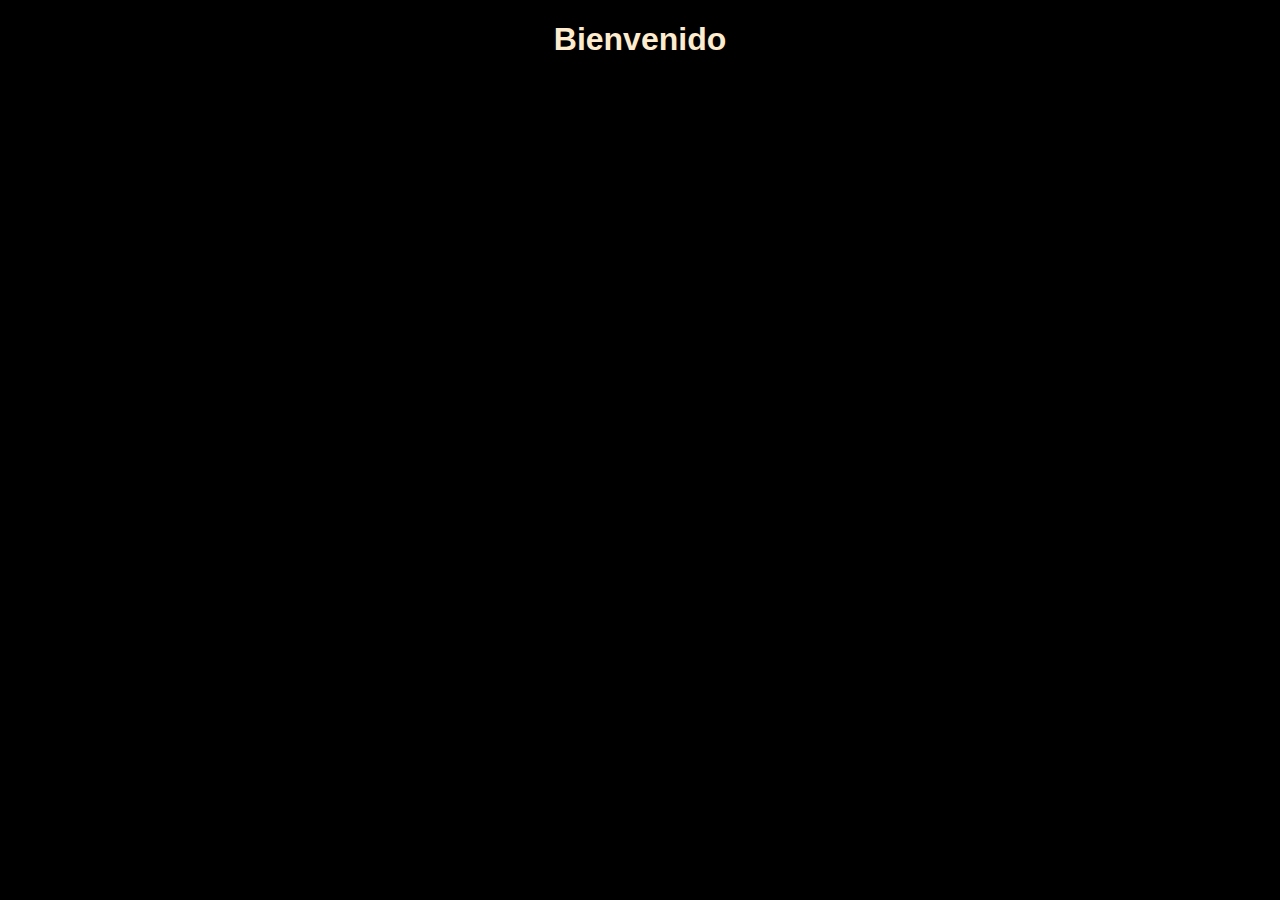
==== index.html @ ae06f9b2 "Add files via upload" ====
<!DOCTYPE html>
<html lang="en">

<head>
    <meta charset="UTF-8">
<title> Desafio 1 Curso Javascript</title>
<link rel="stylesheet" type="text/css" href="style.css" />
</head>
<body>
<h1>Bienvenido</h1>
<script src="main.js"></script>
</body>

</html>
---- style.css ----
body 
{background-color: #000000;}

h1 {color: blanchedalmond;
font-family: Arial, Helvetica, sans-serif;
text-align: center;}
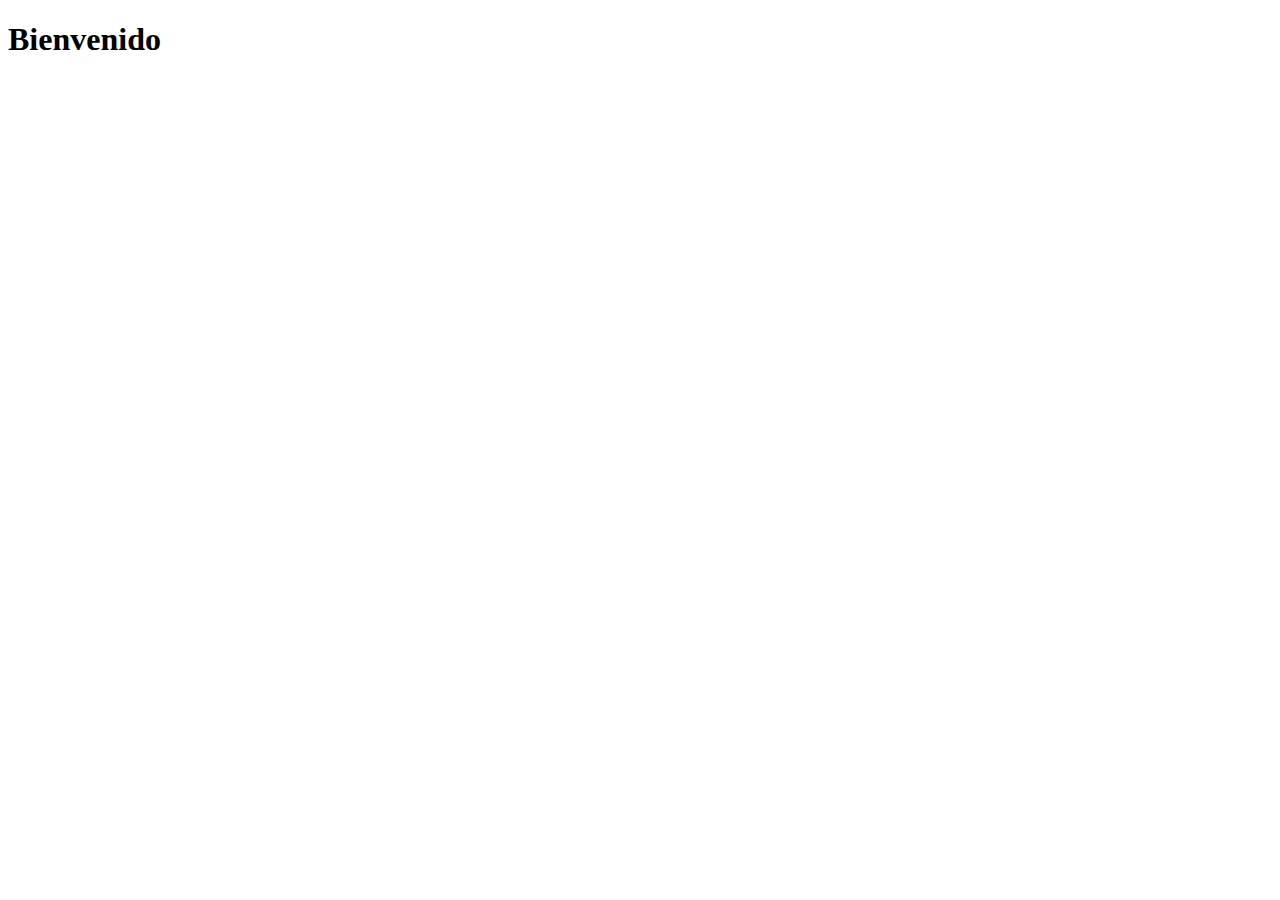
==== commit b4b40663: "Desafío 2 "Condicionales"" ====
--- a/index.html
+++ b/index.html
@@ -3,12 +3,11 @@
 
 <head>
     <meta charset="UTF-8">
-<title> Desafio 1 Curso Javascript</title>
-<link rel="stylesheet" type="text/css" href="style.css" />
+<title> Desafio 2 Curso Javascript</title>
 </head>
 <body>
 <h1>Bienvenido</h1>
-<script src="main.js"></script>
+<script src="js/miarchivo.js"></script>
 </body>
 
 </html>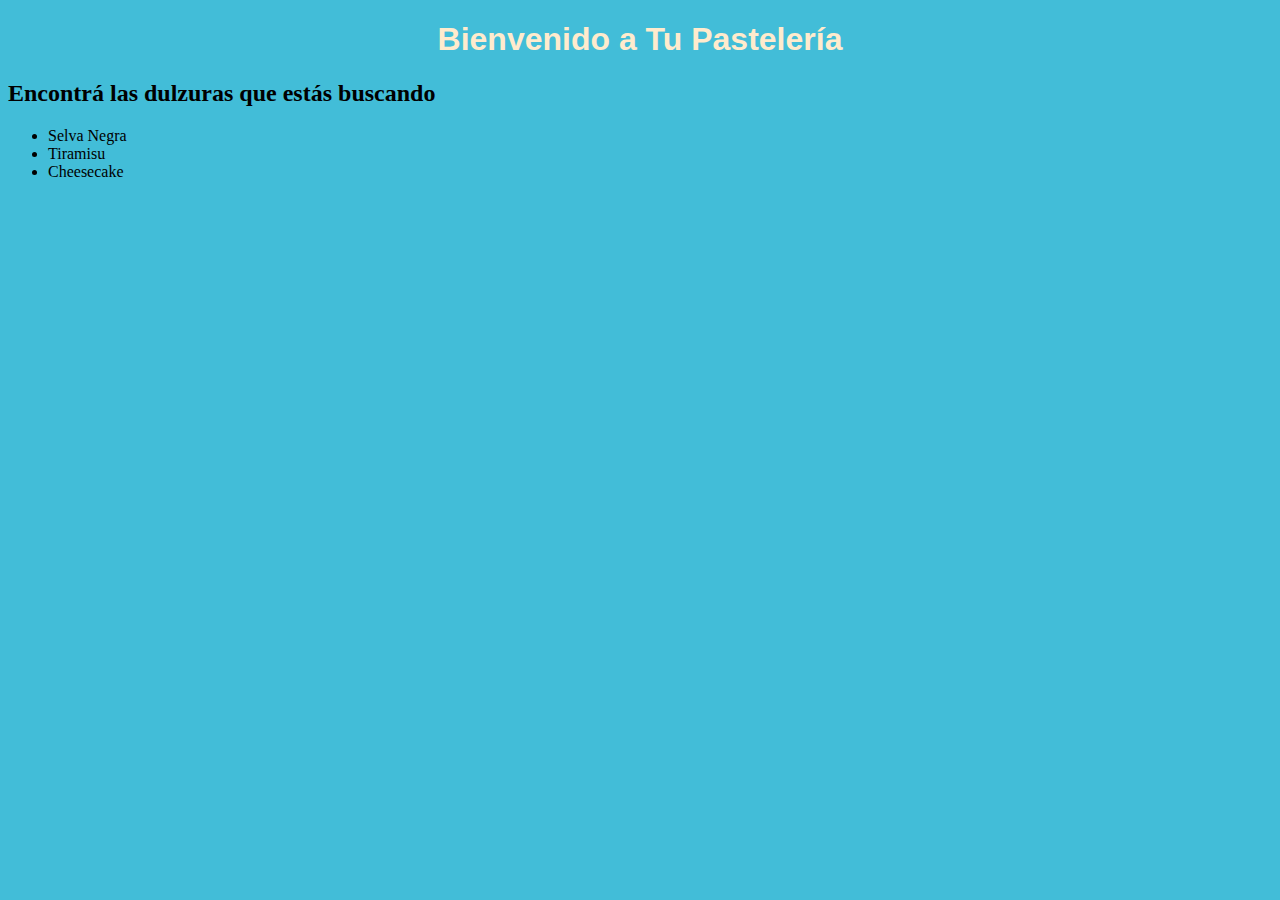
==== commit 253b98b7: "Desafío 8 "Interactuar con HTML"" ====
--- a/index.html
+++ b/index.html
@@ -3,11 +3,25 @@
 
 <head>
     <meta charset="UTF-8">
-<title> Desafio 2 Curso Javascript</title>
+    <meta http-equiv="X-UA-Compatible" content="IE=edge">
+    <meta name="viewport" content="width=device-width, initial-scale=1.0">
+    <link rel="stylesheet" type="text/css" href="style.css" />
+<title> Pre entrega de Proyecto final JS</title>
 </head>
 <body>
-<h1>Bienvenido</h1>
-<script src="js/miarchivo.js"></script>
+  <div id="miapp">
+<h1 id= "titulo">Bienvenido a Tu Pastelería</h1>
+</div>
+<h2> Encontrá las dulzuras que estás buscando </h2>
+<ul>
+<li class="cakes"> Selva Negra </li>
+<li class="cakes"> Tiramisu </li>
+<li class="cakes"> Cheesecake </li>
+</ul>
+
+<script src="js\variables.js"></script>
+<script src="js\funciones.js"></script>
+<script src="js\index.js"></script>
 </body>
 
-</html>+</html>
--- a/style.css
+++ b/style.css
@@ -0,0 +1,12 @@
+body
+{background-color: #42bdd8;}
+
+h1 {color: blanchedalmond;
+font-family: Arial, Helvetica, sans-serif;
+text-align: center;}
+
+div contenedor{
+  border-width: 5px;
+  border-color: black;
+  background-color: white;
+}
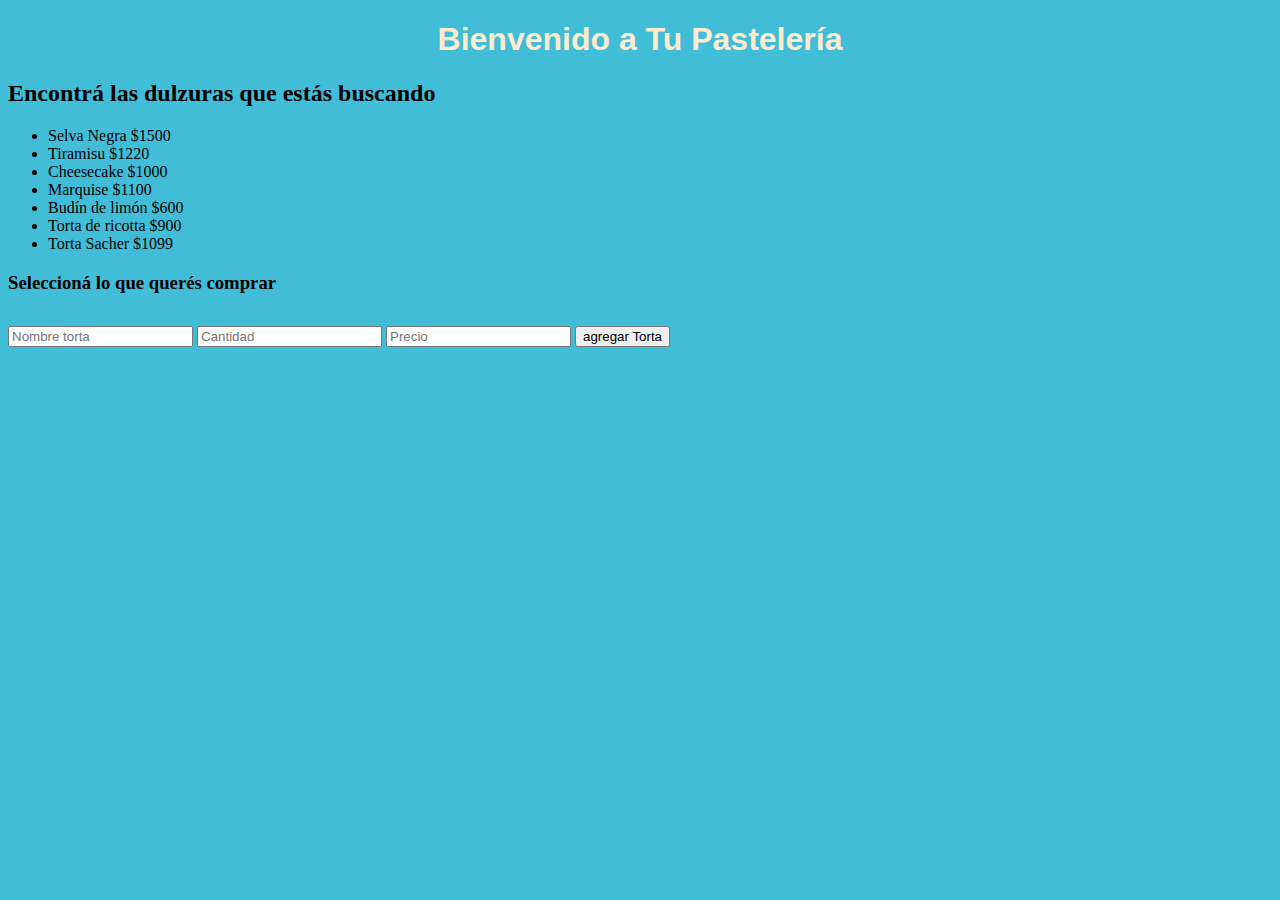
==== commit b5775a06: "Desafío 8 "Eventos"" ====
--- a/index.html
+++ b/index.html
@@ -6,6 +6,7 @@
     <meta http-equiv="X-UA-Compatible" content="IE=edge">
     <meta name="viewport" content="width=device-width, initial-scale=1.0">
     <link rel="stylesheet" type="text/css" href="style.css" />
+
 <title> Pre entrega de Proyecto final JS</title>
 </head>
 <body>
@@ -14,14 +15,25 @@
 </div>
 <h2> Encontrá las dulzuras que estás buscando </h2>
 <ul>
-<li class="cakes"> Selva Negra </li>
-<li class="cakes"> Tiramisu </li>
-<li class="cakes"> Cheesecake </li>
+<li class="cakes"> Selva Negra $1500 </li>
+<li class="cakes"> Tiramisu $1220 </li>
+<li class="cakes"> Cheesecake $1000 </li>
+<li class="cakes"> Marquise $1100 </li>
+<li class="cakes"> Budín de limón $600 </li>
+<li class="cakes"> Torta de ricotta $900 </li>
+<li class="cakes"> Torta Sacher $1099 </li>
 </ul>
-
+<h3> Seleccioná lo que querés comprar</h3>
+<div>
+<form id="formularioTorta">
+<input id="torta" type="text" autocomplete="off" placeholder="Nombre torta">
+<input id="cantidad" type="number" autocomplete="off" placeholder="Cantidad">
+<input id="precio" type="number" autocomplete="off" placeholder="Precio">
+<input id="btn" type="submit" autocomplete="off" value="agregar Torta">
+</form>
+</div>
+<div id="listado"></div>
 <script src="js\variables.js"></script>
-<script src="js\funciones.js"></script>
-<script src="js\index.js"></script>
 </body>
 
 </html>
--- a/style.css
+++ b/style.css
@@ -10,3 +10,16 @@
   border-color: black;
   background-color: white;
 }
+
+#btn {
+  margin-top: 1em;
+}
+
+.tarjeta {
+  background-color: lightgrey;
+  margin: 1vh;
+}
+
+#mostrarListado {
+  margin-bottom: 1em;
+}
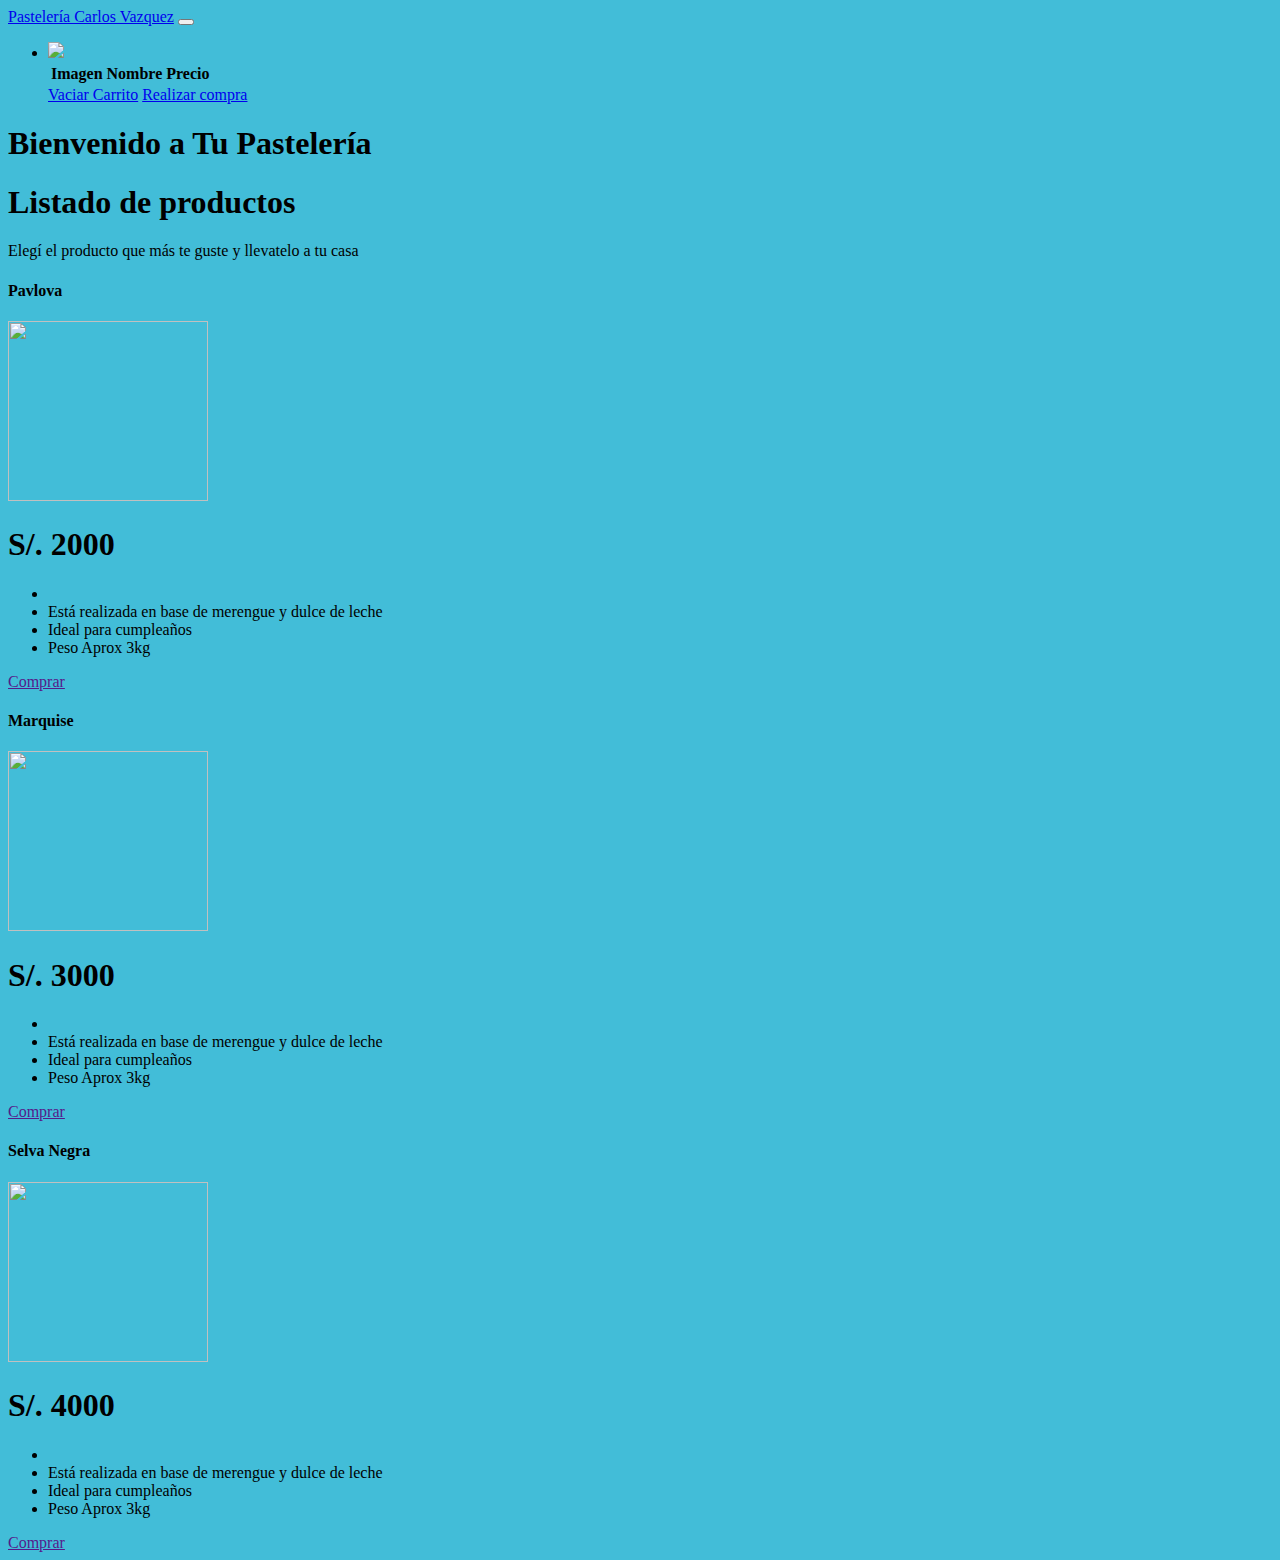
==== commit 3a2005e0: "Add files via upload" ====
--- a/index.html
+++ b/index.html
@@ -5,35 +5,114 @@
     <meta charset="UTF-8">
     <meta http-equiv="X-UA-Compatible" content="IE=edge">
     <meta name="viewport" content="width=device-width, initial-scale=1.0">
-    <link rel="stylesheet" type="text/css" href="style.css" />
-
+    <link rel="stylesheet" type="text/css" href="core.css" />
+    <link href="https://cdn.jsdelivr.net/npm/bootstrap@5.1.2/dist/css/bootstrap.min.css" rel="stylesheet" integrity="sha384-uWxY/CJNBR+1zjPWmfnSnVxwRheevXITnMqoEIeG1LJrdI0GlVs/9cVSyPYXdcSF" crossorigin="anonymous">
+<script src="https://cdn.jsdelivr.net/npm/bootstrap@5.1.2/dist/js/bootstrap.bundle.min.js" integrity="sha384-kQtW33rZJAHjgefvhyyzcGF3C5TFyBQBA13V1RKPf4uH+bwyzQxZ6CmMZHmNBEfJ" crossorigin="anonymous"></script>
+<script src="pedidos.js"></script>
+<script src="main.js"></script>
+<script src="https://code.jquery.com/jquery-3.6.0.min.js"></script>
+<script src="https://unpkg.com/sweetalert/dist/sweetalert.min.js"></script>
 <title> Pre entrega de Proyecto final JS</title>
 </head>
+<header>
+<div class="container">
+<div class="row justify">
+<nav class="navbar md">
+<a class="navbar brand" href="index.html"> Pastelería Carlos Vazquez</a>
+<button class="navbar togg" type="button" data-toggle="collapse"> <span class="navbar toog icon"></span>
+</button>
+<div class"navbar collapse" id="nabvarCollapse">
+<ul class="navbar nav">
+<li class="nav-item dropdown">
+<img src="#"> </img>
+<div id="carrito" class="dropdown menu">
+<table id="lista-carrito" class="table">
+<thead>
+  <tr>
+    <th>Imagen</th>
+    <th>Nombre</th>
+    <th>Precio</th>
+    <th></th>
+  </tr>
+</thead>
+<tbody></tbody>
+</table>
+<a href="#" id="vaciar-carrito" class="btn block">Vaciar Carrito</a>
+<a href="#" id="procesar-pedido" class="btn block">Realizar compra</a>
+</div>
+</li>
+</ul>
+</div>
+</nav>
+</div>
+</div>
+</header>
+
 <body>
-  <div id="miapp">
-<h1 id= "titulo">Bienvenido a Tu Pastelería</h1>
+<h1>Bienvenido a Tu Pastelería</h1>
+<main>
+<div class="title container">
+<h1 class= "titleProducts"> Listado de productos </h3>
+  <p class="lead"> Elegí el producto que más te guste y llevatelo a tu casa </p>
 </div>
-<h2> Encontrá las dulzuras que estás buscando </h2>
-<ul>
-<li class="cakes"> Selva Negra $1500 </li>
-<li class="cakes"> Tiramisu $1220 </li>
-<li class="cakes"> Cheesecake $1000 </li>
-<li class="cakes"> Marquise $1100 </li>
-<li class="cakes"> Budín de limón $600 </li>
-<li class="cakes"> Torta de ricotta $900 </li>
-<li class="cakes"> Torta Sacher $1099 </li>
+<div class="containerMain id="lista-productos">
+  <div class="card-one ms1">
+    <div class="card header">
+      <h4 class="name_product"> Pavlova </h4>
+    </div>
+    <div class="card body">
+      <img src="img/pavlova.jpeg" class="img-top">
+      <h1 class="card price">S/. <span class=""> 2000</span> </h1>
+<ul class="list-description">
+<li></li>
+<li>Está realizada en base de merengue y dulce de leche</li>
+<li>Ideal para cumpleaños</li>
+<li>Peso Aprox 3kg</li>
 </ul>
-<h3> Seleccioná lo que querés comprar</h3>
-<div>
-<form id="formularioTorta">
-<input id="torta" type="text" autocomplete="off" placeholder="Nombre torta">
-<input id="cantidad" type="number" autocomplete="off" placeholder="Cantidad">
-<input id="precio" type="number" autocomplete="off" placeholder="Precio">
-<input id="btn" type="submit" autocomplete="off" value="agregar Torta">
-</form>
-</div>
-<div id="listado"></div>
-<script src="js\variables.js"></script>
+<a href="" class"btn buy agregar carrito" data-id="1"> Comprar</a>
+
+</div></div></div>
+
+<div class="card-one ms2">
+  <div class="card header">
+    <h4 class="name_product"> Marquise </h4>
+  </div>
+  <div class="card body">
+    <img src="img/marquise.jpg" class="img-top">
+    <h1 class="card price">S/. <span class=""> 3000</span> </h1>
+<ul class="list-description">
+<li></li>
+<li>Está realizada en base de merengue y dulce de leche</li>
+<li>Ideal para cumpleaños</li>
+<li>Peso Aprox 3kg</li>
+</ul>
+<a href="" class"btn buy agregar carrito" data-id="2"> Comprar</a>
+
+</div></div>
+
+<div class="card-one ms3">
+  <div class="card header">
+    <h4 class="name_product"> Selva Negra </h4>
+  </div>
+  <div class="card body">
+    <img src="img/selvanegra.jfif" class="img-top">
+    <h1 class="card price">S/. <span class=""> 4000</span> </h1>
+<ul class="list-description">
+<li></li>
+<li>Está realizada en base de merengue y dulce de leche</li>
+<li>Ideal para cumpleaños</li>
+<li>Peso Aprox 3kg</li>
+</ul>
+<a href="" class"btn buy agregar carrito" data-id="3"> Comprar</a>
+
+</div></div></div>
+
+
+
+</main>
+
+
+
 </body>
 
 </html>
--- a/core.css
+++ b/core.css
@@ -0,0 +1,8 @@
+
+.img-top {
+  width: 200px;
+  height: 180px;
+}
+
+body
+{background-color: #42bdd8;}
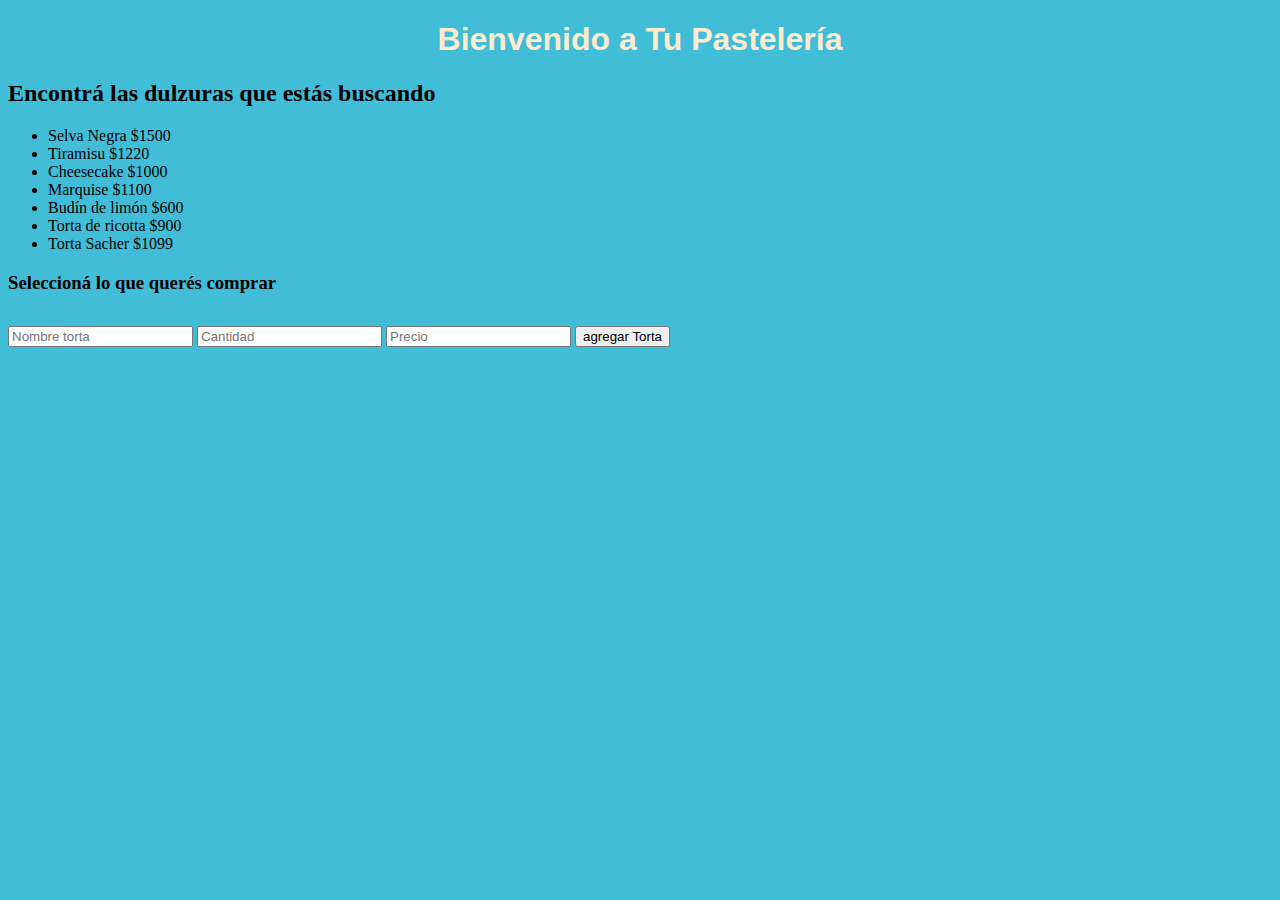
==== commit dc1e85ff: "Update index.html" ====
--- a/index.html
+++ b/index.html
@@ -5,114 +5,35 @@
     <meta charset="UTF-8">
     <meta http-equiv="X-UA-Compatible" content="IE=edge">
     <meta name="viewport" content="width=device-width, initial-scale=1.0">
-    <link rel="stylesheet" type="text/css" href="core.css" />
-    <link href="https://cdn.jsdelivr.net/npm/bootstrap@5.1.2/dist/css/bootstrap.min.css" rel="stylesheet" integrity="sha384-uWxY/CJNBR+1zjPWmfnSnVxwRheevXITnMqoEIeG1LJrdI0GlVs/9cVSyPYXdcSF" crossorigin="anonymous">
-<script src="https://cdn.jsdelivr.net/npm/bootstrap@5.1.2/dist/js/bootstrap.bundle.min.js" integrity="sha384-kQtW33rZJAHjgefvhyyzcGF3C5TFyBQBA13V1RKPf4uH+bwyzQxZ6CmMZHmNBEfJ" crossorigin="anonymous"></script>
-<script src="pedidos.js"></script>
-<script src="main.js"></script>
-<script src="https://code.jquery.com/jquery-3.6.0.min.js"></script>
-<script src="https://unpkg.com/sweetalert/dist/sweetalert.min.js"></script>
+    <link rel="stylesheet" type="text/css" href="style.css" />
+
 <title> Pre entrega de Proyecto final JS</title>
 </head>
-<header>
-<div class="container">
-<div class="row justify">
-<nav class="navbar md">
-<a class="navbar brand" href="index.html"> Pastelería Carlos Vazquez</a>
-<button class="navbar togg" type="button" data-toggle="collapse"> <span class="navbar toog icon"></span>
-</button>
-<div class"navbar collapse" id="nabvarCollapse">
-<ul class="navbar nav">
-<li class="nav-item dropdown">
-<img src="#"> </img>
-<div id="carrito" class="dropdown menu">
-<table id="lista-carrito" class="table">
-<thead>
-  <tr>
-    <th>Imagen</th>
-    <th>Nombre</th>
-    <th>Precio</th>
-    <th></th>
-  </tr>
-</thead>
-<tbody></tbody>
-</table>
-<a href="#" id="vaciar-carrito" class="btn block">Vaciar Carrito</a>
-<a href="#" id="procesar-pedido" class="btn block">Realizar compra</a>
+<body>
+  <div id="miapp">
+<h1 id= "titulo">Bienvenido a Tu Pastelería</h1>
 </div>
-</li>
+<h2> Encontrá las dulzuras que estás buscando </h2>
+<ul>
+<li class="cakes"> Selva Negra $1500 </li>
+<li class="cakes"> Tiramisu $1220 </li>
+<li class="cakes"> Cheesecake $1000 </li>
+<li class="cakes"> Marquise $1100 </li>
+<li class="cakes"> Budín de limón $600 </li>
+<li class="cakes"> Torta de ricotta $900 </li>
+<li class="cakes"> Torta Sacher $1099 </li>
 </ul>
+<h3> Seleccioná lo que querés comprar</h3>
+<div>
+<form id="formularioTorta">
+<input id="torta" type="text" autocomplete="off" placeholder="Nombre torta">
+<input id="cantidad" type="number" autocomplete="off" placeholder="Cantidad">
+<input id="precio" type="number" autocomplete="off" placeholder="Precio">
+<input id="btn" type="submit" autocomplete="off" value="agregar Torta">
+</form>
 </div>
-</nav>
-</div>
-</div>
-</header>
-
-<body>
-<h1>Bienvenido a Tu Pastelería</h1>
-<main>
-<div class="title container">
-<h1 class= "titleProducts"> Listado de productos </h3>
-  <p class="lead"> Elegí el producto que más te guste y llevatelo a tu casa </p>
-</div>
-<div class="containerMain id="lista-productos">
-  <div class="card-one ms1">
-    <div class="card header">
-      <h4 class="name_product"> Pavlova </h4>
-    </div>
-    <div class="card body">
-      <img src="img/pavlova.jpeg" class="img-top">
-      <h1 class="card price">S/. <span class=""> 2000</span> </h1>
-<ul class="list-description">
-<li></li>
-<li>Está realizada en base de merengue y dulce de leche</li>
-<li>Ideal para cumpleaños</li>
-<li>Peso Aprox 3kg</li>
-</ul>
-<a href="" class"btn buy agregar carrito" data-id="1"> Comprar</a>
-
-</div></div></div>
-
-<div class="card-one ms2">
-  <div class="card header">
-    <h4 class="name_product"> Marquise </h4>
-  </div>
-  <div class="card body">
-    <img src="img/marquise.jpg" class="img-top">
-    <h1 class="card price">S/. <span class=""> 3000</span> </h1>
-<ul class="list-description">
-<li></li>
-<li>Está realizada en base de merengue y dulce de leche</li>
-<li>Ideal para cumpleaños</li>
-<li>Peso Aprox 3kg</li>
-</ul>
-<a href="" class"btn buy agregar carrito" data-id="2"> Comprar</a>
-
-</div></div>
-
-<div class="card-one ms3">
-  <div class="card header">
-    <h4 class="name_product"> Selva Negra </h4>
-  </div>
-  <div class="card body">
-    <img src="img/selvanegra.jfif" class="img-top">
-    <h1 class="card price">S/. <span class=""> 4000</span> </h1>
-<ul class="list-description">
-<li></li>
-<li>Está realizada en base de merengue y dulce de leche</li>
-<li>Ideal para cumpleaños</li>
-<li>Peso Aprox 3kg</li>
-</ul>
-<a href="" class"btn buy agregar carrito" data-id="3"> Comprar</a>
-
-</div></div></div>
-
-
-
-</main>
-
-
-
+<div id="listado"></div>
+<script src="variables.js"></script>
 </body>
 
 </html>
--- a/style.css
+++ b/style.css
@@ -0,0 +1,25 @@
+body
+{background-color: #42bdd8;}
+
+h1 {color: blanchedalmond;
+font-family: Arial, Helvetica, sans-serif;
+text-align: center;}
+
+div contenedor{
+  border-width: 5px;
+  border-color: black;
+  background-color: white;
+}
+
+#btn {
+  margin-top: 1em;
+}
+
+.tarjeta {
+  background-color: lightgrey;
+  margin: 1vh;
+}
+
+#mostrarListado {
+  margin-bottom: 1em;
+}
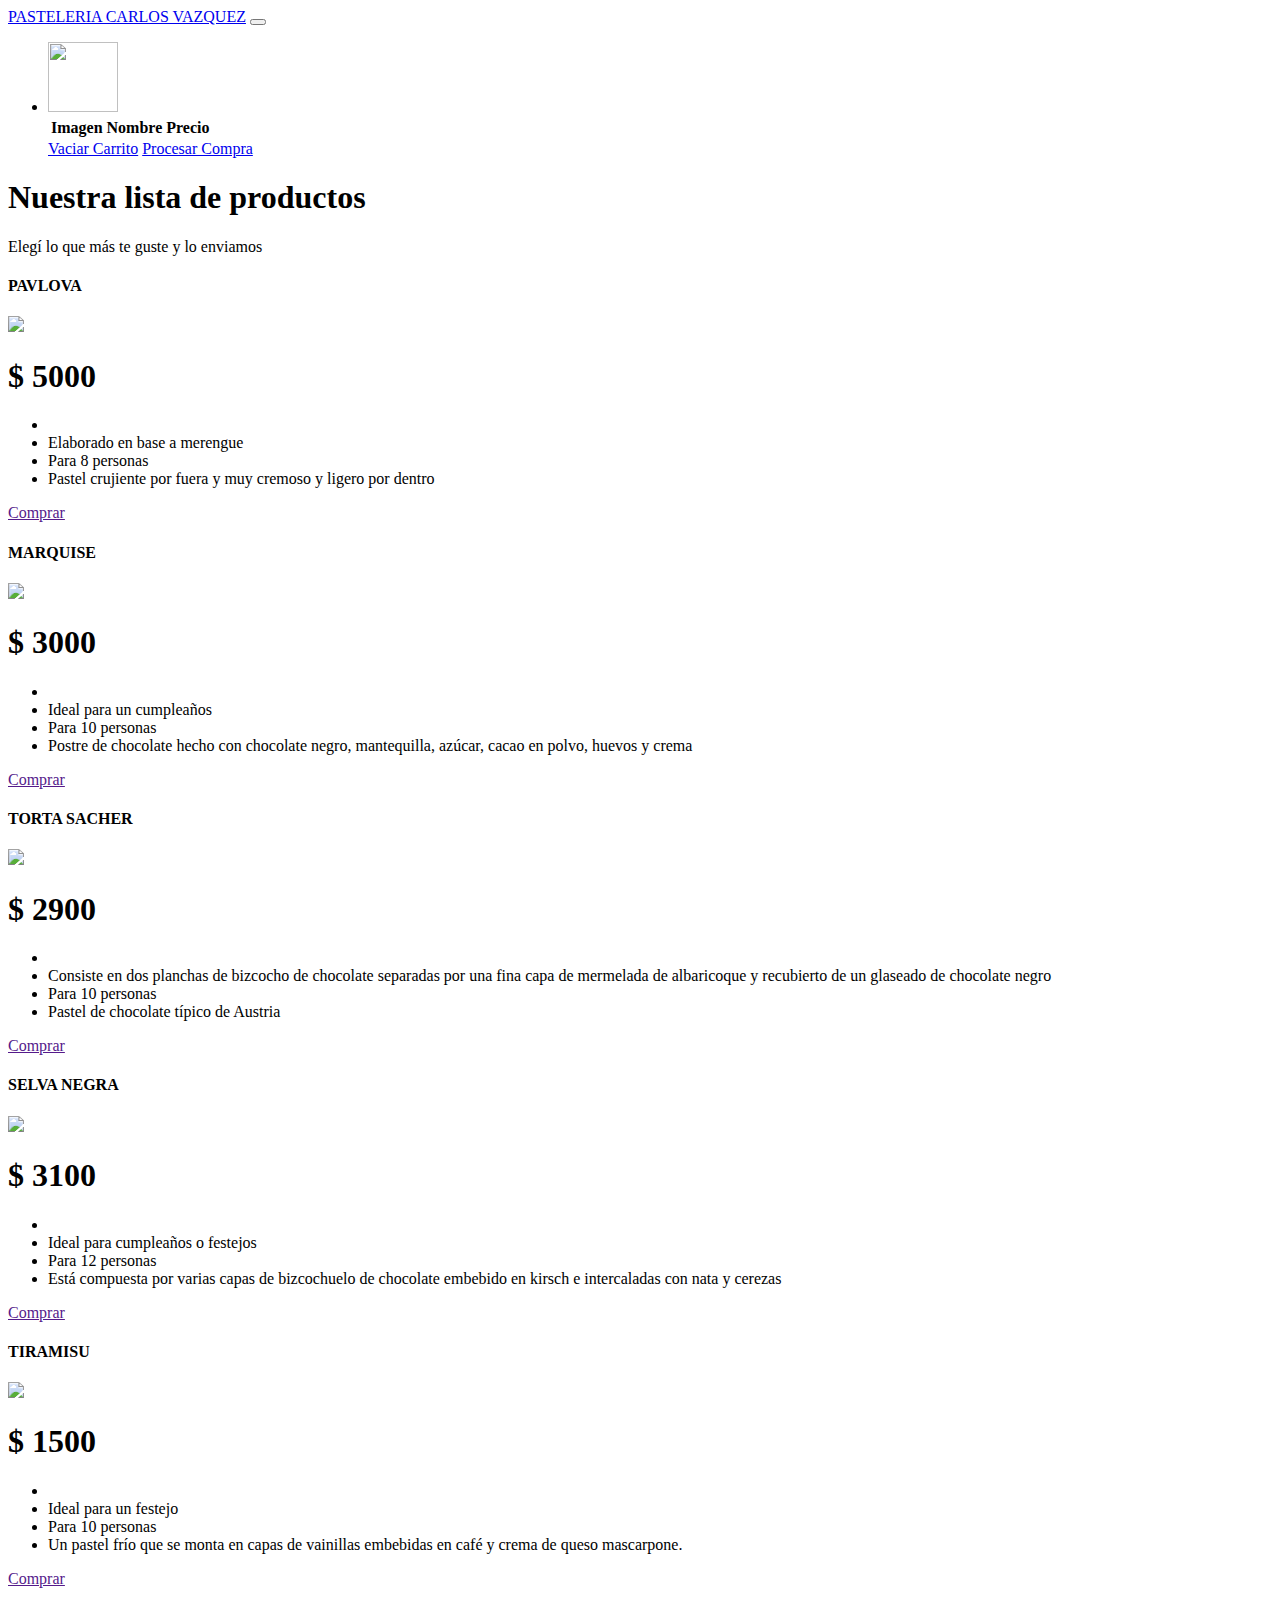
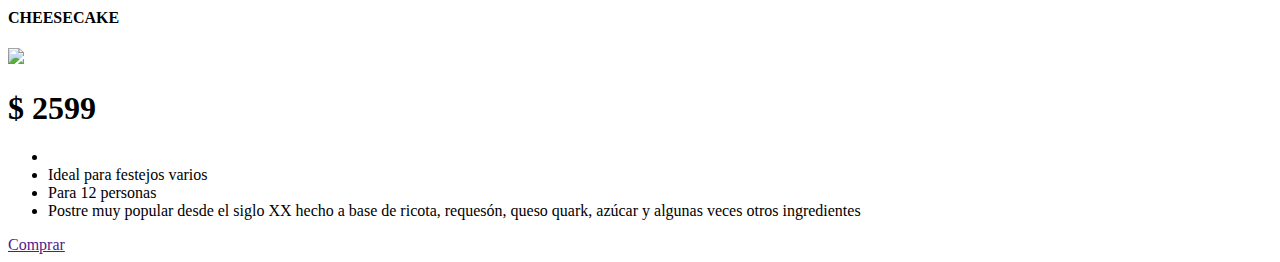
==== commit 6ef433d4: "Update index.html" ====
--- a/index.html
+++ b/index.html
@@ -3,37 +3,191 @@
 
 <head>
     <meta charset="UTF-8">
-    <meta http-equiv="X-UA-Compatible" content="IE=edge">
-    <meta name="viewport" content="width=device-width, initial-scale=1.0">
-    <link rel="stylesheet" type="text/css" href="style.css" />
+    <meta name="viewport"
+        content="width=device-width, user-scalable=no, initial-scale=1.0, maximum-scale=1.0, minimum-scale=1.0">
+    <link rel="stylesheet" href="css/bootstrap.min.css">
+    <link rel="stylesheet" href="https://use.fontawesome.com/releases/v5.6.3/css/all.css" integrity="sha384-UHRtZLI+pbxtHCWp1t77Bi1L4ZtiqrqD80Kn4Z8NTSRyMA2Fd33n5dQ8lWUE00s/" crossorigin="anonymous">
+    <link rel="stylesheet" href="css/sweetalert2.min.css">
 
-<title> Pre entrega de Proyecto final JS</title>
+    <title>2da entrega final Curso CoderHouse</title>
 </head>
+
 <body>
-  <div id="miapp">
-<h1 id= "titulo">Bienvenido a Tu Pastelería</h1>
+
+    <header>
+        <div class="container">
+            <div class="row align-items-stretch justify-content-between">
+                <nav class="navbar navbar-expand-md navbar-dark fixed-top bg-dark">
+                    <a class="navbar-brand" href="#">PASTELERIA CARLOS VAZQUEZ</a>
+                    <button class="navbar-toggler" type="button" data-toggle="collapse" data-target="#navbarCollapse"
+                        aria-controls="navbarCollapse" aria-expanded="false" aria-label="Toggle navigation">
+                        <span class="navbar-toggler-icon"></span>
+                    </button>
+                    <div class="collapse navbar-collapse" id="navbarCollapse">
+                        <ul class="navbar-nav mr-auto">
+                            <li class="nav-item dropdown">
+                                <img src="img/cart1.png" class="nav-link dropdown-toggle img-fluid" height="70px"
+                                    width="70px" href="#" id="dropdown01" data-toggle="dropdown" aria-haspopup="true"
+                                    aria-expanded="false"></img>
+                                <div id="carrito" class="dropdown-menu" aria-labelledby="navbarCollapse">
+                                    <table id="lista-carrito" class="table">
+                                        <thead>
+                                            <tr>
+                                                <th>Imagen</th>
+                                                <th>Nombre</th>
+                                                <th>Precio</th>
+                                                <th></th>
+                                            </tr>
+                                        </thead>
+                                        <tbody></tbody>
+                                    </table>
+
+                                    <a href="#" id="vaciar-carrito" class="btn btn-primary btn-block">Vaciar Carrito</a>
+                                    <a href="#" id="procesar-pedido" class="btn btn-danger btn-block">Procesar
+                                        Compra</a>
+                                </div>
+                            </li>
+                        </ul>
+                    </div>
+                </nav>
+            </div>
+        </div>
+    </header>
+
+    <main>
+        <div class="pricing-header px-3 py-3 pt-md-5 pb-md-4 my-4 mx-auto text-center">
+            <h1 class="display-4 mt-4">Nuestra lista de productos</h1>
+            <p class="lead">Elegí lo que más te guste y lo enviamos</p>
+        </div>
+
+        <div class="container" id="lista-productos">
+
+            <div class="card-deck mb-3 text-center">
+
+                <div class="card mb-4 shadow-sm">
+                    <div class="card-header">
+                        <h4 class="my-0 font-weight-bold">PAVLOVA</h4>
+                    </div>
+                    <div class="card-body">
+                        <img src="img/pavlova.jpeg" class="card-img-top">
+                        <h1 class="card-title pricing-card-title precio">$ <span class="">5000</span></h1>
+
+                        <ul class="list-unstyled mt-3 mb-4">
+                            <li></li>
+                            <li>Elaborado en base a merengue</li>
+                            <li>Para 8 personas</li>
+                            <li>Pastel crujiente por fuera y muy cremoso y ligero por dentro</li>
+                        </ul>
+                        <a href="" class="btn btn-block btn-primary agregar-carrito" data-id="1">Comprar</a>
+                    </div>
+                </div>
+
+                <div class="card mb-4 shadow-sm">
+                    <div class="card-header">
+                        <h4 class="my-0 font-weight-bold">MARQUISE </h4>
+                    </div>
+                    <div class="card-body">
+                        <img src="img/marquise.jpg" class="card-img-top">
+                        <h1 class="card-title pricing-card-title precio">$ <span class="">3000</span></h1>
+
+                        <ul class="list-unstyled mt-3 mb-4">
+                            <li></li>
+                            <li>Ideal para un cumpleaños</li>
+                            <li>Para 10 personas</li>
+                            <li>Postre de chocolate hecho con chocolate negro, mantequilla, azúcar, cacao en polvo, huevos y crema</li>
+                        </ul>
+                        <a href="" class="btn btn-block btn-primary agregar-carrito" data-id="2">Comprar</a>
+                    </div>
+                </div>
+
+                <div class="card mb-4 shadow-sm">
+                    <div class="card-header">
+                        <h4 class="my-0 font-weight-bold">TORTA SACHER</h4>
+                    </div>
+                    <div class="card-body">
+                        <img src="img/sacher.jpg" class="card-img-top">
+                        <h1 class="card-title pricing-card-title precio">$ <span class="">2900</span></h1>
+
+                        <ul class="list-unstyled mt-3 mb-4">
+                            <li></li>
+                            <li>Consiste en dos planchas de bizcocho de chocolate separadas por una fina capa de mermelada de albaricoque y recubierto de un glaseado de chocolate negro</li>
+                            <li>Para 10 personas</li>
+                            <li>Pastel de chocolate típico de Austria</li>
+                        </ul>
+                        <a href="" class="btn btn-block btn-primary agregar-carrito" data-id="3">Comprar</a>
+                    </div>
+                </div>
+
+            </div>
+
+            <div class="card-deck mb-3 text-center">
+
+                <div class="card mb-4 shadow-sm">
+                    <div class="card-header">
+                        <h4 class="my-0 font-weight-bold">SELVA NEGRA</h4>
+                    </div>
+                    <div class="card-body">
+                        <img src="img/selvanegra.jfif" class="card-img-top">
+                        <h1 class="card-title pricing-card-title precio">$ <span class="">3100</span></h1>
+
+                        <ul class="list-unstyled mt-3 mb-4">
+                            <li></li>
+                            <li>Ideal para cumpleaños o festejos</li>
+                            <li>Para 12 personas</li>
+                            <li>Está compuesta por varias capas de bizcochuelo de chocolate embebido en kirsch e intercaladas con nata y cerezas</li>
+                        </ul>
+                        <a href="" class="btn btn-block btn-primary agregar-carrito" data-id="4">Comprar</a>
+                    </div>
+                </div>
+
+                <div class="card mb-4 shadow-sm">
+                    <div class="card-header">
+                        <h4 class="my-0 font-weight-bold">TIRAMISU</h4>
+                    </div>
+                    <div class="card-body">
+                        <img src="img/tiramisu.jpg" class="card-img-top">
+                        <h1 class="card-title pricing-card-title precio">$ <span class="">1500</span></h1>
+
+                        <ul class="list-unstyled mt-3 mb-4">
+                            <li></li>
+                            <li>Ideal para un festejo</li>
+                            <li>Para 10 personas</li>
+                            <li>Un pastel frío que se monta en capas de vainillas embebidas en café y crema de queso mascarpone.</li>
+                        </ul>
+                        <a href="" class="btn btn-block btn-primary agregar-carrito" data-id="5">Comprar</a>
+                    </div>
+                </div>
+
+                <div class="card mb-4 shadow-sm">
+                    <div class="card-header">
+                        <h4 class="my-0 font-weight-bold">CHEESECAKE</h4>
+                    </div>
+                    <div class="card-body">
+                        <img src="img/cheesecake.jpg" class="card-img-top">
+                        <h1 class="card-title pricing-card-title precio">$ <span class="">2599</span></h1>
+
+                        <ul class="list-unstyled mt-3 mb-4">
+                            <li></li>
+                            <li>Ideal para festejos varios</li>
+                            <li>Para 12 personas</li>
+                            <li>Postre muy popular desde el siglo XX hecho a base de ricota, requesón, queso quark, azúcar y algunas veces otros ingredientes</li>
+                        </ul>
+                        <a href="" class="btn btn-block btn-primary agregar-carrito" data-id="6">Comprar</a>
+                    </div>
+                </div>
+
+            </div>
+
 </div>
-<h2> Encontrá las dulzuras que estás buscando </h2>
-<ul>
-<li class="cakes"> Selva Negra $1500 </li>
-<li class="cakes"> Tiramisu $1220 </li>
-<li class="cakes"> Cheesecake $1000 </li>
-<li class="cakes"> Marquise $1100 </li>
-<li class="cakes"> Budín de limón $600 </li>
-<li class="cakes"> Torta de ricotta $900 </li>
-<li class="cakes"> Torta Sacher $1099 </li>
-</ul>
-<h3> Seleccioná lo que querés comprar</h3>
-<div>
-<form id="formularioTorta">
-<input id="torta" type="text" autocomplete="off" placeholder="Nombre torta">
-<input id="cantidad" type="number" autocomplete="off" placeholder="Cantidad">
-<input id="precio" type="number" autocomplete="off" placeholder="Precio">
-<input id="btn" type="submit" autocomplete="off" value="agregar Torta">
-</form>
-</div>
-<div id="listado"></div>
-<script src="variables.js"></script>
+        </div>
+    </main>
+    <script src="js/popper.min.js"></script>
+    <script src="js/jquery-3.4.1.min.js"></script>
+    <script src="js/bootstrap.min.js"></script>
+    <script src="js/sweetalert2.min.js"></script>
+    <script src="js/carrito.js"></script>
+    <script src="js/pedido.js"></script>
+
 </body>
 
 </html>
